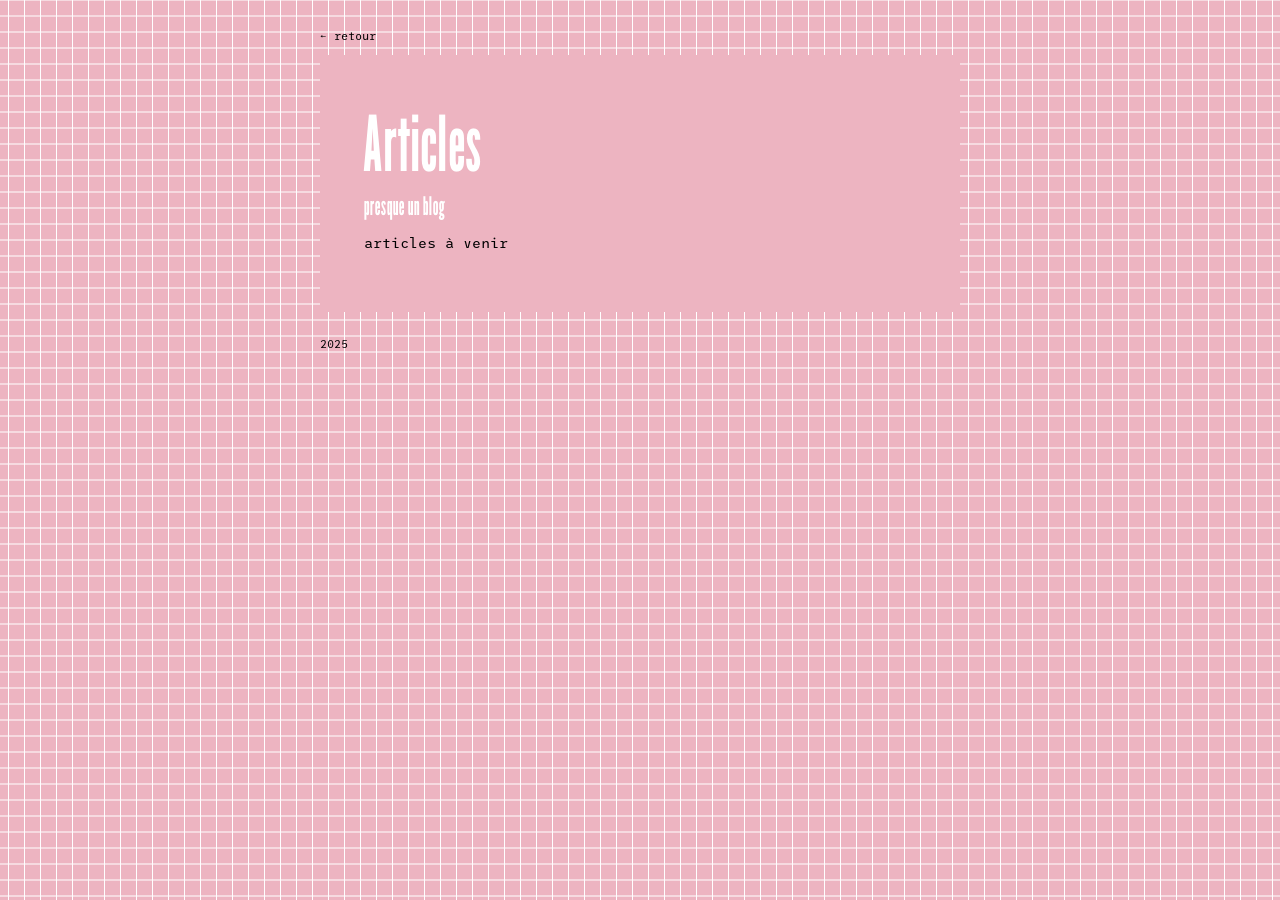
==== projets/articles.html @ deb1391a "réorganisation du repo" ====
<!DOCTYPE html>
<html>
    <head>
        <title>Maxime Guiraud - articles</title>
        <meta charset="UTF-8">
        <meta name="author" content="Maxime Guiraud">
        <meta name="description" content="C'est le site de maxime guiraud">
        <link rel="icon" type="image/png" href="ressources/favicon.png" />
        <!--<base href="http://maximeguiraud.fr/">-->
        <link rel="stylesheet" href="../styles/root.css">
        <link rel="stylesheet" href="../styles/styles-pages.css">
    </head>
    <body>
        <nav><a href="../index.html">← retour</a></nav>
        <div class="paper articles">
            <header>
                <div>
                    <h1>Articles</h1>
                    <p>presque un blog</p>
                </div>
            </header>   
            <body class="articles">
                <div class="info">
                    articles à venir
                </div>
            </body>                
        </div>
        <div class="liste_post">
            <!--<a href="">
                <div class="post">
                    <img src="articles/DSCF0638.JPG" alt="">
                    <h2>test</h2>
                </div>
            </a>
            <a href="">
                <div class="post">
                    <img src="articles/DSCF0638.JPG" alt="">
                    <h2>test</h2>
                </div>
            </a>
            -->
        </div>
        <footer>2025</footer>
    </body>
</html>
---- styles/root.css ----
/* reset */
html, body, div, span, applet, object, iframe,
h1, h2, h3, h4, h5, h6, p, blockquote, pre,
a, abbr, acronym, address, big, cite, code,
del, dfn, em, img, ins, kbd, q, s, samp,
small, strike, strong, sub, sup, tt, var,
b, u, i, center,
dl, dt, dd, ol, ul, li,
fieldset, form, label, legend,
table, caption, tbody, tfoot, thead, tr, th, td,
article, aside, canvas, details, embed, 
figure, figcaption, footer, header, hgroup, 
menu, nav, output, ruby, section, summary,
time, mark, audio, video {
    margin: 0;
    padding: 0;
    border: 0;
    font-size: 100%;
    font: inherit;
    vertical-align: baseline;
}

/*@font-face {
    font-family: 'Outward';
    src: url('fonts/webfonts/outward-block-webfont.eot');
    src: url('fonts/webfonts/outward-block-webfont.eot?#iefix') format('embedded-opentype'),
         url('fonts/webfonts/outward-block-webfont.woff2') format('woff2'),
         url('fonts/webfonts/outward-block-webfont.woff') format('woff'),
         url('fonts/webfonts/outward-block-webfont.ttf') format('truetype'),
         url('fonts/webfonts/outward-block-webfont.svg#outwardblock') format('svg');
    font-weight: normal;
    font-style: normal;
}

@font-face {
    font-family: 'Outward';
    src: url('fonts/webfonts/outward-borders-webfont.eot');
    src: url('fonts/webfonts/outward-borders-webfont.eot?#iefix') format('embedded-opentype'),
         url('fonts/webfonts/outward-borders-webfont.woff2') format('woff2'),
         url('fonts/webfonts/outward-borders-webfont.woff') format('woff'),
         url('fonts/webfonts/outward-borders-webfont.ttf') format('truetype'),
         url('fonts/webfonts/outward-borders-webfont.svg#outwardborders') format('svg');
    font-weight: bold;
    font-style: normal;
}

@font-face {
    font-family: 'Outward';
    src: url('fonts/webfonts/outward-round-webfont.eot');
    src: url('fonts/webfonts/outward-round-webfont.eot?#iefix') format('embedded-opentype'),
         url('fonts/webfonts/outward-round-webfont.woff2') format('woff2'),
         url('fonts/webfonts/outward-round-webfont.woff') format('woff'),
         url('fonts/webfonts/outward-round-webfont.ttf') format('truetype'),
         url('fonts/webfonts/outward-round-webfont.svg#outwardround') format('svg');
    font-weight: normal;
    font-style: italic;
}

@import url('https://fonts.googleapis.com/css2?family=M+PLUS+1p&display=swap');
.m-plus-1p-regular {
  font-family: "M PLUS 1p", sans-serif;
  font-weight: 400;
  font-style: normal;
}*/

@font-face {
    font-family: 'LeagueGothic';
    src: url('fonts/LeagueGothic-1.601/static/OTF/LeagueGothic-Condensed.otf');
    font-weight: normal;
    font-style: normal;
}
@font-face {
    font-family: 'LeagueGothic';
    src: url('fonts/LeagueGothic-1.601/static/OTF/LeagueGothic-Italic.otf');
    font-weight: normal;
    font-style: italic;
}

@font-face {
    font-family: 'LeagueMono';
    src: url('fonts/LeagueMono-2.300/static/OTF/LeagueMono-Regular.otf');
    font-weight: normal;
    font-style: normal;
}
@font-face {
    font-family: 'LeagueMono';
    src: url('fonts/LeagueMono-2.300/static/OTF/LeagueMono-Bold.otf');
    font-weight: bold;
    font-style: normal;
}

:root{
    --background-color : antiquewhite;
    --primary-color : wheat;
    --grid-color : white;
    --secondary-color : #000;
}

h1{
    font-size: 6em;
}
h2{
    font-size: 1em;
    margin: 0%;
}
h3{
    font-size: 4em;
}

a{
    color: inherit;
    text-decoration: none;
}

body{
    font-family: "LeagueMono", sans-serif;
    font-size: 0.8em;
}

footer{
    margin: 28px 0px;
    font-size: 0.8em;
}
---- styles/styles-pages.css ----
body{
    padding: 20px 25%;    
    background-size: 16px 16px;
    background-image:
        linear-gradient(to right, var(--grid-color) 1px, transparent 1px),
        linear-gradient(to bottom, var(--grid-color) 1px, transparent 1px);
        background-position: center;
}

.paper{
    padding: 44px;
}

header{
    color: white; 
    margin-bottom: 16px;
    display: flex;
    justify-content: space-between;
    align-items: center;
    font-family: 'LeagueGothic', sans-serif;
}

header p{
    font-size: 2em;
}

header img{
    width: 166px;
    height: auto;
}

.info{
    margin: 16px 0px;
}

nav{
    margin: 12px 0px;
    font-size: 0.8em;
}

/*specifique page*/

.purble{
    background-color: #F5C7B0;
}

.metronomes{
    background-color: #8ABFB7;
}

.digitalenatif{
    background-color: #E8E8E8;
}

.dn_post{
    padding: 12px;
    display: flex;
    justify-content: space-between;
    flex-wrap: wrap;
    margin: 12px 0px;
}
.dn_post div{
    margin: 4px;
    padding: 28px;
    background-color: #E8E8E8;
    max-width: 100px;
}

.autres{
    background-color: var(--primary-color);
}
.creations{
    margin-top: 12px;
}
.creations details{
    background-color: var(--primary-color);
    padding: 12px 24px;
}
.creations details div{
    margin-top: 12px;
}

.articles{
    background-color: #EDB4C1;
}

.post{
    background-color: var(--background-color);
    margin: 16px 0px;
}
.post img{
    width: 100%;
    height: 82px;
}
.post h2{
    padding: 8px;
}

details{
    margin: 12px 0px;
}

.images{
    display: flex;
    justify-content: space-between;
    flex-wrap: wrap;
}

.images img{
    max-width: 360px;
    margin: 12px;
}
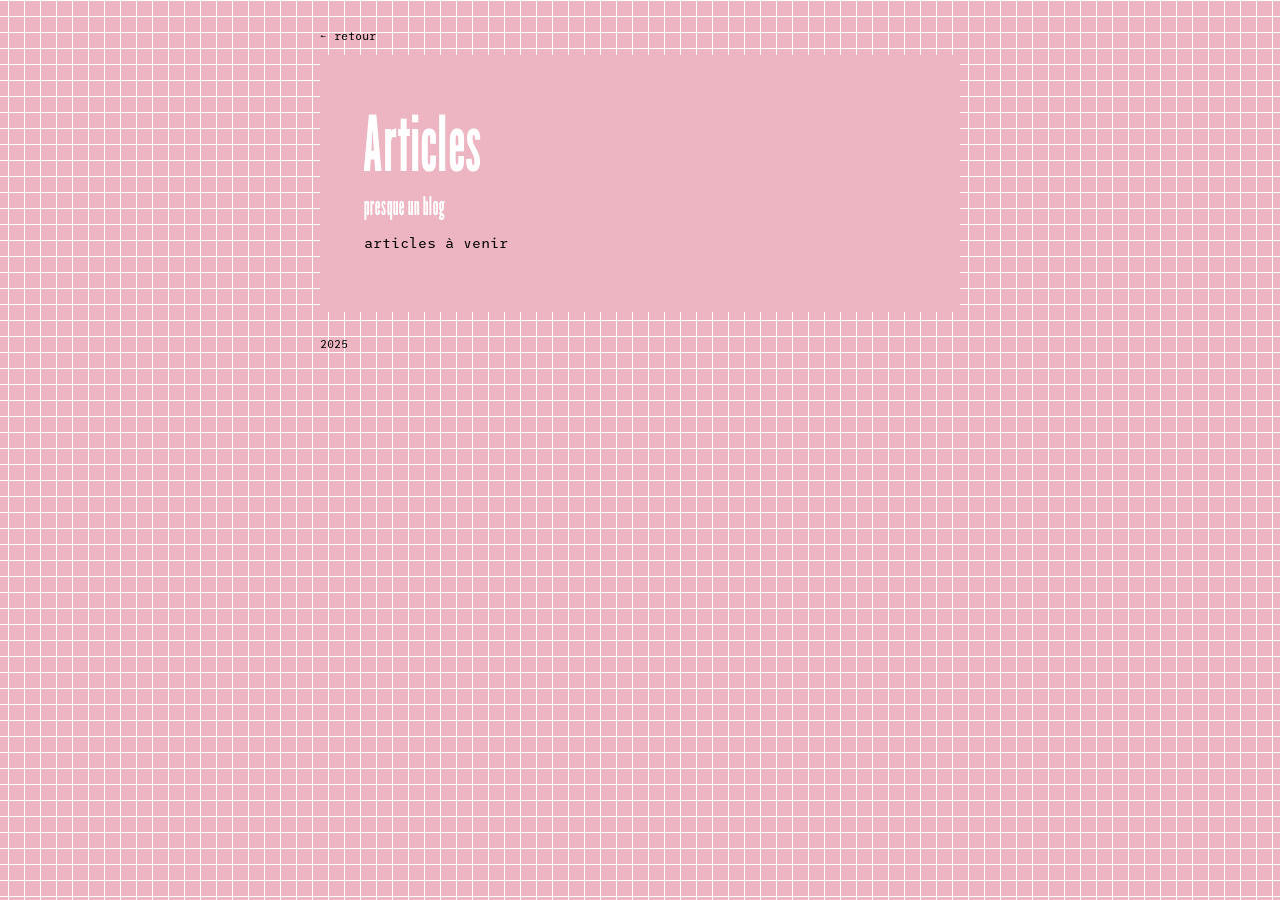
==== commit 6c9237b5: "Ajout meta et style pour mobile" ====
--- a/projets/articles.html
+++ b/projets/articles.html
@@ -1,12 +1,18 @@
 <!DOCTYPE html>
 <html>
     <head>
-        <title>Maxime Guiraud - articles</title>
+        <title>Maxime ⩐ Guiraud - Articles</title>
         <meta charset="UTF-8">
         <meta name="author" content="Maxime Guiraud">
-        <meta name="description" content="C'est le site de maxime guiraud">
-        <link rel="icon" type="image/png" href="ressources/favicon.png" />
-        <!--<base href="http://maximeguiraud.fr/">-->
+        <meta name="description" content="Articles">
+        <!-- RS -->
+        <meta property="og:title" content="Maxime ⩐ Guiraud - Articles">
+        <meta name="twitter:title" content="Maxime ⩐ Guiraud - Articles">
+        <meta property="og:description" content="Articles">
+        <meta name="twitter:description" content="Articles">
+        <meta property="og:image" content="assets/digitalnatif_card.png">
+        <meta name="twitter:image" content="assets/digitalnatif_card.png">
+        <meta name="viewport" content="width=device-width,initial-scale=1" />
         <link rel="stylesheet" href="../styles/root.css">
         <link rel="stylesheet" href="../styles/styles-pages.css">
     </head>
--- a/styles/styles-pages.css
+++ b/styles/styles-pages.css
@@ -4,7 +4,7 @@
     background-image:
         linear-gradient(to right, var(--grid-color) 1px, transparent 1px),
         linear-gradient(to bottom, var(--grid-color) 1px, transparent 1px);
-        background-position: center;
+        background-position: top;
 }
 
 .paper{
@@ -53,27 +53,24 @@
 }
 
 .dn_post{
-    padding: 12px;
-    display: flex;
-    justify-content: space-between;
-    flex-wrap: wrap;
-    margin: 12px 0px;
+    margin-top: 12px;
 }
-.dn_post div{
-    margin: 4px;
-    padding: 28px;
+.dn_post details{
     background-color: #E8E8E8;
-    max-width: 100px;
+    padding: 12px 24px;
+}
+.dn_post details div{
+    margin-top: 12px;
 }
 
 .autres{
-    background-color: var(--primary-color);
+    background-color: #3C7D96;
 }
 .creations{
     margin-top: 12px;
 }
 .creations details{
-    background-color: var(--primary-color);
+    background-color: #3C7D96;
     padding: 12px 24px;
 }
 .creations details div{
@@ -96,8 +93,16 @@
     padding: 8px;
 }
 
+summary:hover{
+    cursor: pointer;
+}
+
 details{
     margin: 12px 0px;
+}
+
+details a{
+    margin-left: 12px;
 }
 
 .images{
@@ -109,4 +114,19 @@
 .images img{
     max-width: 360px;
     margin: 12px;
+}
+
+@media only screen and (max-width: 811px){
+    body{
+        padding: 8px 8px;
+    }
+    header{
+        margin: 0px;
+        margin-bottom: 42px;
+        flex-wrap: wrap;
+        justify-content: center;
+    }
+    .images{
+        justify-content: center;
+    }
 }
